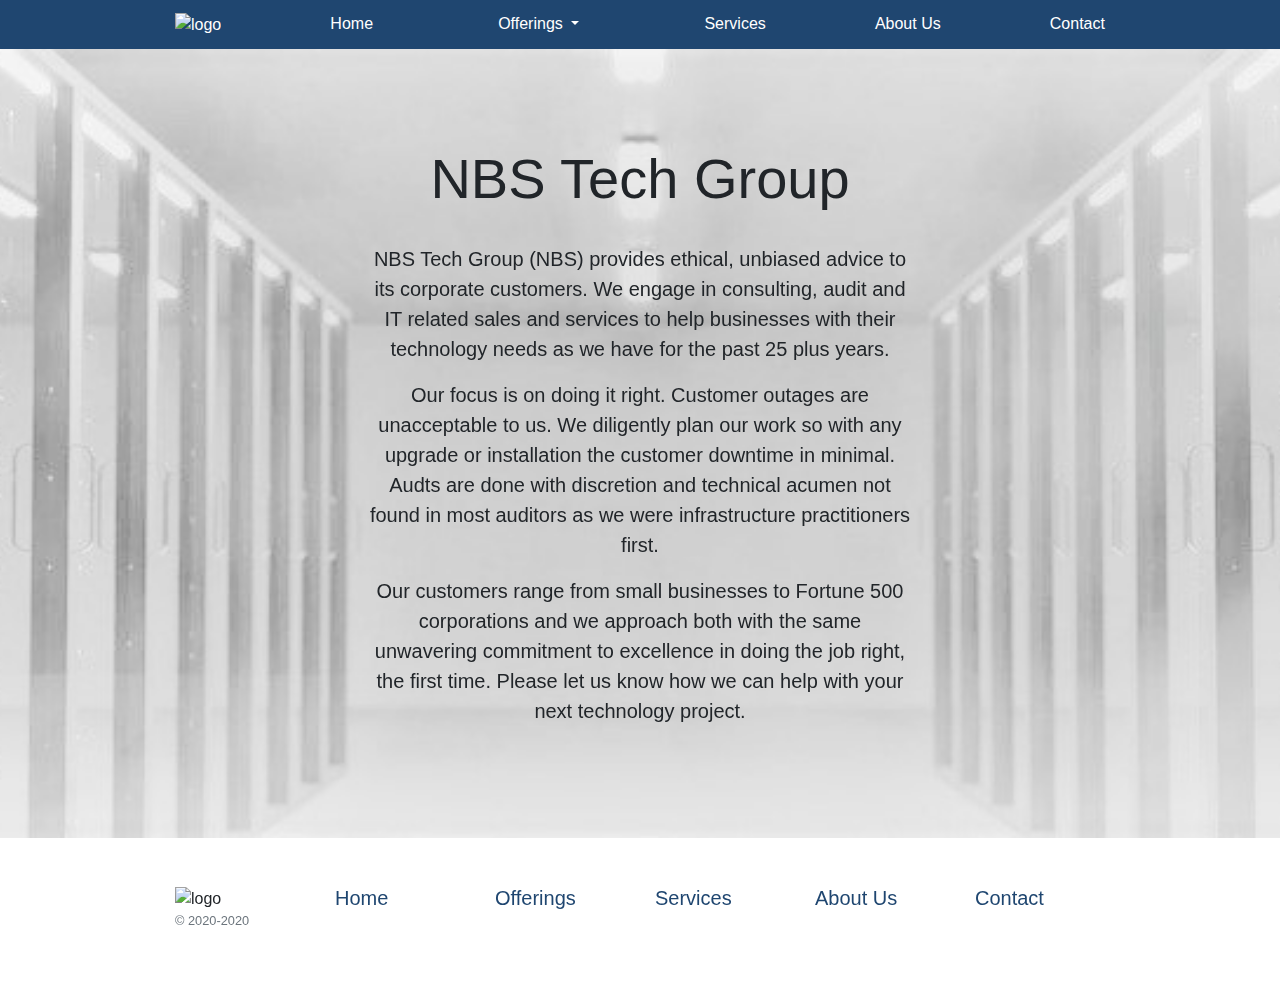
==== v1aug/index.html @ 191c4b9f "update header" ====
<!doctype html>
<html lang="en">
  <head>
    <meta charset="utf-8">
    <meta name="viewport" content="width=device-width, initial-scale=1, shrink-to-fit=no">
    <meta name="description" content="">
    <meta name="author" content="Mark Otto, Jacob Thornton, and Bootstrap contributors">
    <meta name="generator" content="Jekyll v4.1.1">
    <title>NBS Tech Group</title>
	<link rel='icon' href='favicon.ico' type='image/x-icon'/ >
	<!-- Bootstrap CSS CDN -->
<link rel="stylesheet" href="https://stackpath.bootstrapcdn.com/bootstrap/4.3.1/css/bootstrap.min.css" integrity="sha384-ggOyR0iXCbMQv3Xipma34MD+dH/1fQ784/j6cY/iJTQUOhcWr7x9JvoRxT2MZw1T" crossorigin="anonymous">
<script src="https://code.jquery.com/jquery-3.3.1.slim.min.js" integrity="sha384-q8i/X+965DzO0rT7abK41JStQIAqVgRVzpbzo5smXKp4YfRvH+8abtTE1Pi6jizo" crossorigin="anonymous"></script>
<script src="https://cdnjs.cloudflare.com/ajax/libs/popper.js/1.14.7/umd/popper.min.js" integrity="sha384-UO2eT0CpHqdSJQ6hJty5KVphtPhzWj9WO1clHTMGa3JDZwrnQq4sF86dIHNDz0W1" crossorigin="anonymous"></script>
<script src="https://stackpath.bootstrapcdn.com/bootstrap/4.3.1/js/bootstrap.min.js" integrity="sha384-JjSmVgyd0p3pXB1rRibZUAYoIIy6OrQ6VrjIEaFf/nJGzIxFDsf4x0xIM+B07jRM" crossorigin="anonymous"></script>

    <style>
      .bd-placeholder-img {
        font-size: 1.5rem;
        text-anchor: middle;
        -webkit-user-select: none;
        -moz-user-select: none;
        -ms-user-select: none;
        user-select: none;
      }

      @media (min-width: 768px) {
        .bd-placeholder-img-lg {
          font-size: 3.5rem;
        }
      }
    </style>
    <!-- Custom styles for this template -->
    <link href="product.css" rel="stylesheet">
  </head>
  <body>
    <nav class="site-header sticky-top py-1">
    <div class="container d-flex flex-column flex-md-row justify-content-between">
    <a class="py-2" href="#" aria-label="Home">
      <IMG src="logo.jpg" alt="logo" width="200" height="200">
      </a>
    <a class="py-2 d-none d-md-inline-block" href="index.html">Home</a>
    <a class=" dropdown nav-link dropdown-toggle" href="offerings.html" id="navbarDropdown" role="button" data-toggle="dropdown" aria-haspopup="true" aria-expanded="false">
          Offerings
        </a>
        <div class="dropdown-menu" aria-labelledby="navbarDropdown">
          <a class="dropdown-item" href="#">Network</a>
          <a class="dropdown-item" href="#">DataCenter</a>
          <a class="dropdown-item" href="#">Security</a>
        </div>
    <a class="py-2 d-none d-md-inline-block" href="services.html">Services</a>
    <a class="py-2 d-none d-md-inline-block" href="about_us.html">About Us</a>
    <a class="py-2 d-none d-md-inline-block" href="contact.html">Contact</a>
    </div>
    </nav>

<div class="position-relative overflow-hidden p-12 p-lg-10  text-center bg-light" style=" background-image: url(server.jpg);background-position: center;background-repeat: no-repeat;background-size: cover;">

  <div class="col-md-6 p-lg-5 mx-auto my-5">
    <h1 class="display-4 font-weight-normal">NBS Tech Group</h1>
    <br>
    <p class="lead font-weight-normal">NBS Tech Group (NBS) provides ethical, unbiased advice to its corporate customers.  We engage in consulting, audit and IT related sales and services to help businesses with their technology needs as we have for the past 25 plus years.</p>
    <p class="lead font-weight-normal">Our focus is on doing it right. Customer outages are unacceptable to us. We diligently plan our work so with any upgrade or installation the customer downtime in minimal.  Audts are done with discretion and technical acumen not found in most auditors as we were infrastructure practitioners first.</p>
    <p class="lead font-weight-normal">Our customers range from small businesses to Fortune 500 corporations and we approach both with the same unwavering commitment to excellence in doing the job right, the first time. Please let us know how we can help with your next technology project.</p>

  </div>

</div>






<footer class="container py-5">

  <div class="row">
    <div class="col-12 col-md">
      <!-- <svg xmlns="http://www.w3.org/2000/svg" width="24" height="24" fill="none" stroke="currentColor" stroke-linecap="round" stroke-linejoin="round" stroke-width="2" class="d-block mb-2" role="img" viewBox="0 0 24 24" focusable="false"><title>Product</title><circle cx="12" cy="12" r="10"/><path d="M14.31 8l5.74 9.94M9.69 8h11.48M7.38 12l5.74-9.94M9.69 16L3.95 6.06M14.31 16H2.83m13.79-4l-5.74 9.94"/></svg> -->
      <IMG src="logo.jpg" alt="logo" width="24" height="24">
	  <small class="d-block mb-3 text-muted">&copy; 2020-2020</small>
    </div>
    <div class="col-6 col-md">
      <h5>Home</h5>

    </div>
    <div class="col-6 col-md">
      <h5>Offerings</h5>

    </div>
    <div class="col-6 col-md">
      <h5>Services</h5>

    </div>
    <div class="col-6 col-md">
      <h5>About Us</h5>

    </div>
    <div class="col-6 col-md">
      <h5>Contact</h5>

    </div>
  </div>
</footer>
<script src="https://code.jquery.com/jquery-3.5.1.slim.min.js" integrity="sha384-DfXdz2htPH0lsSSs5nCTpuj/zy4C+OGpamoFVy38MVBnE+IbbVYUew+OrCXaRkfj" crossorigin="anonymous"></script>
      <script>window.jQuery || document.write('<script src="../assets/js/vendor/jquery.slim.min.js"><\/script>')</script><script src="../assets/dist/js/bootstrap.bundle.min.js"></script>
</html>
---- v1aug/product.css ----
.container {
  max-width: 960px;
}

/*
 * Custom translucent site header
 */

.site-header {
  background-color: #1F4670;
  -webkit-backdrop-filter: saturate(180%) blur(20px);
  backdrop-filter: saturate(180%) blur(20px);
}
.site-header a {
  color: #fff;
  transition: ease-in-out color .15s;
}
.site-header a:hover {
  color: #fff;
  text-decoration: none;
}

/*
 * Dummy devices (replace them with your own or something else entirely!)
 */

.product-device {
  position: absolute;
  right: 10%;
  bottom: -30%;
  width: 300px;
  height: 540px;
  background-color: #333;
  border-radius: 21px;
  -webkit-transform: rotate(30deg);
  transform: rotate(30deg);
}

.product-device::before {
  position: absolute;
  top: 10%;
  right: 10px;
  bottom: 10%;
  left: 10px;
  content: "";
  background-color: rgba(255, 255, 255, .1);
  border-radius: 5px;
}

.product-device-2 {
  top: -25%;
  right: auto;
  bottom: 0;
  left: 5%;
  background-color: #e5e5e5;
}


/*
 * Extra utilities
 */

.flex-equal > * {
  -ms-flex: 1;
  flex: 1;
}
@media (min-width: 768px) {
  .flex-md-equal > * {
    -ms-flex: 1;
    flex: 1;
  }
}

.overflow-hidden { overflow: hidden; }

h5 {color: #1F4670;}
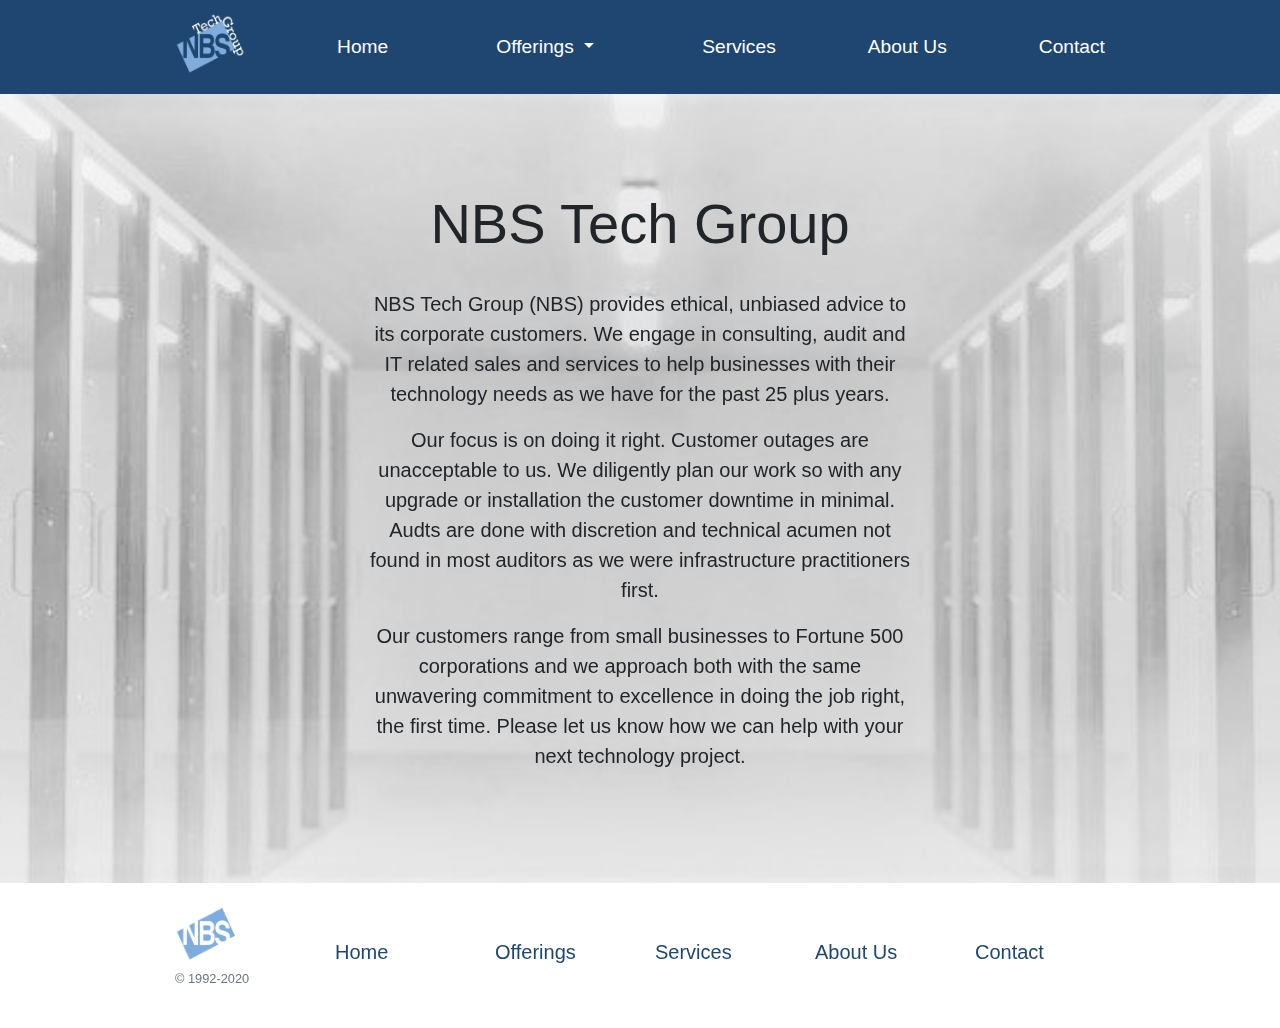
==== commit f191a08f: "header and footer logo" ====
--- a/v1aug/index.html
+++ b/v1aug/index.html
@@ -7,7 +7,7 @@
     <meta name="author" content="Mark Otto, Jacob Thornton, and Bootstrap contributors">
     <meta name="generator" content="Jekyll v4.1.1">
     <title>NBS Tech Group</title>
-	<link rel='icon' href='favicon.ico' type='image/x-icon'/ >
+	<link rel='icon' href='favicon.ico' type='image/x-icon'/>
 	<!-- Bootstrap CSS CDN -->
 <link rel="stylesheet" href="https://stackpath.bootstrapcdn.com/bootstrap/4.3.1/css/bootstrap.min.css" integrity="sha384-ggOyR0iXCbMQv3Xipma34MD+dH/1fQ784/j6cY/iJTQUOhcWr7x9JvoRxT2MZw1T" crossorigin="anonymous">
 <script src="https://code.jquery.com/jquery-3.3.1.slim.min.js" integrity="sha384-q8i/X+965DzO0rT7abK41JStQIAqVgRVzpbzo5smXKp4YfRvH+8abtTE1Pi6jizo" crossorigin="anonymous"></script>
@@ -35,22 +35,22 @@
   </head>
   <body>
     <nav class="site-header sticky-top py-1">
-    <div class="container d-flex flex-column flex-md-row justify-content-between">
-    <a class="py-2" href="#" aria-label="Home">
-      <IMG src="logo.jpg" alt="logo" width="200" height="200">
-      </a>
-    <a class="py-2 d-none d-md-inline-block" href="index.html">Home</a>
-    <a class=" dropdown nav-link dropdown-toggle" href="offerings.html" id="navbarDropdown" role="button" data-toggle="dropdown" aria-haspopup="true" aria-expanded="false">
-          Offerings
+    <div class="container align-items-center d-flex flex-column flex-md-row justify-content-between">
+      <a class="py-2" href="index.html" aria-label="Home">
+        <IMG src="logo.png" alt="logo" width="70" height="70">
         </a>
-        <div class="dropdown-menu" aria-labelledby="navbarDropdown">
-          <a class="dropdown-item" href="#">Network</a>
-          <a class="dropdown-item" href="#">DataCenter</a>
-          <a class="dropdown-item" href="#">Security</a>
-        </div>
-    <a class="py-2 d-none d-md-inline-block" href="services.html">Services</a>
-    <a class="py-2 d-none d-md-inline-block" href="about_us.html">About Us</a>
-    <a class="py-2 d-none d-md-inline-block" href="contact.html">Contact</a>
+        <a class="py-2 d-none d-md-inline-block" href="index.html">Home</a>
+      <a class=" dropdown nav-link dropdown-toggle" href="offerings.html" id="navbarDropdown" role="button" data-toggle="dropdown" aria-haspopup="true" aria-expanded="false">
+            Offerings
+          </a>
+          <div class="dropdown-menu" aria-labelledby="navbarDropdown">
+            <a class="dropdown-item" href="#">Network</a>
+            <a class="dropdown-item" href="#">DataCenter</a>
+            <a class="dropdown-item" href="#">Security</a>
+          </div>
+      <a class="py-2 d-none d-md-inline-block" href="services.html">Services</a>
+      <a class="py-2 d-none d-md-inline-block" href="about_us.html">About Us</a>
+      <a class="py-2 d-none d-md-inline-block" href="contact.html">Contact</a>
     </div>
     </nav>
 
@@ -67,41 +67,36 @@
 
 </div>
 
-
-
-
-
-
-<footer class="container py-5">
+<footer class="container py-3">
 
   <div class="row">
-    <div class="col-12 col-md">
+    <div class="col-12 col-md pb-2 ">
       <!-- <svg xmlns="http://www.w3.org/2000/svg" width="24" height="24" fill="none" stroke="currentColor" stroke-linecap="round" stroke-linejoin="round" stroke-width="2" class="d-block mb-2" role="img" viewBox="0 0 24 24" focusable="false"><title>Product</title><circle cx="12" cy="12" r="10"/><path d="M14.31 8l5.74 9.94M9.69 8h11.48M7.38 12l5.74-9.94M9.69 16L3.95 6.06M14.31 16H2.83m13.79-4l-5.74 9.94"/></svg> -->
-      <IMG src="logo.jpg" alt="logo" width="24" height="24">
-	  <small class="d-block mb-3 text-muted">&copy; 2020-2020</small>
+      <IMG src="logo.png" alt="logo" width="70" height="70">
+	  <small class="d-block mb-3 text-muted">&copy; 1992-2020</small>
     </div>
-    <div class="col-6 col-md">
+    <div class="col-6 col-md align-self-center">
       <h5>Home</h5>
 
     </div>
-    <div class="col-6 col-md">
+    <div class="col-6 col-md align-self-center">
       <h5>Offerings</h5>
 
     </div>
-    <div class="col-6 col-md">
+    <div class="col-6 col-md align-self-center">
       <h5>Services</h5>
 
     </div>
-    <div class="col-6 col-md">
+    <div class="col-6 col-md align-self-center">
       <h5>About Us</h5>
 
     </div>
-    <div class="col-6 col-md">
+    <div class="col-6 col-md align-self-center">
       <h5>Contact</h5>
 
     </div>
   </div>
 </footer>
 <script src="https://code.jquery.com/jquery-3.5.1.slim.min.js" integrity="sha384-DfXdz2htPH0lsSSs5nCTpuj/zy4C+OGpamoFVy38MVBnE+IbbVYUew+OrCXaRkfj" crossorigin="anonymous"></script>
-      <script>window.jQuery || document.write('<script src="../assets/js/vendor/jquery.slim.min.js"><\/script>')</script><script src="../assets/dist/js/bootstrap.bundle.min.js"></script>
+<script>window.jQuery || document.write('<script src="../assets/js/vendor/jquery.slim.min.js"><\/script>')</script>
 </html>
--- a/v1aug/product.css
+++ b/v1aug/product.css
@@ -10,6 +10,7 @@
   background-color: #1F4670;
   -webkit-backdrop-filter: saturate(180%) blur(20px);
   backdrop-filter: saturate(180%) blur(20px);
+  font-size: 1.2rem;
 }
 .site-header a {
   color: #fff;
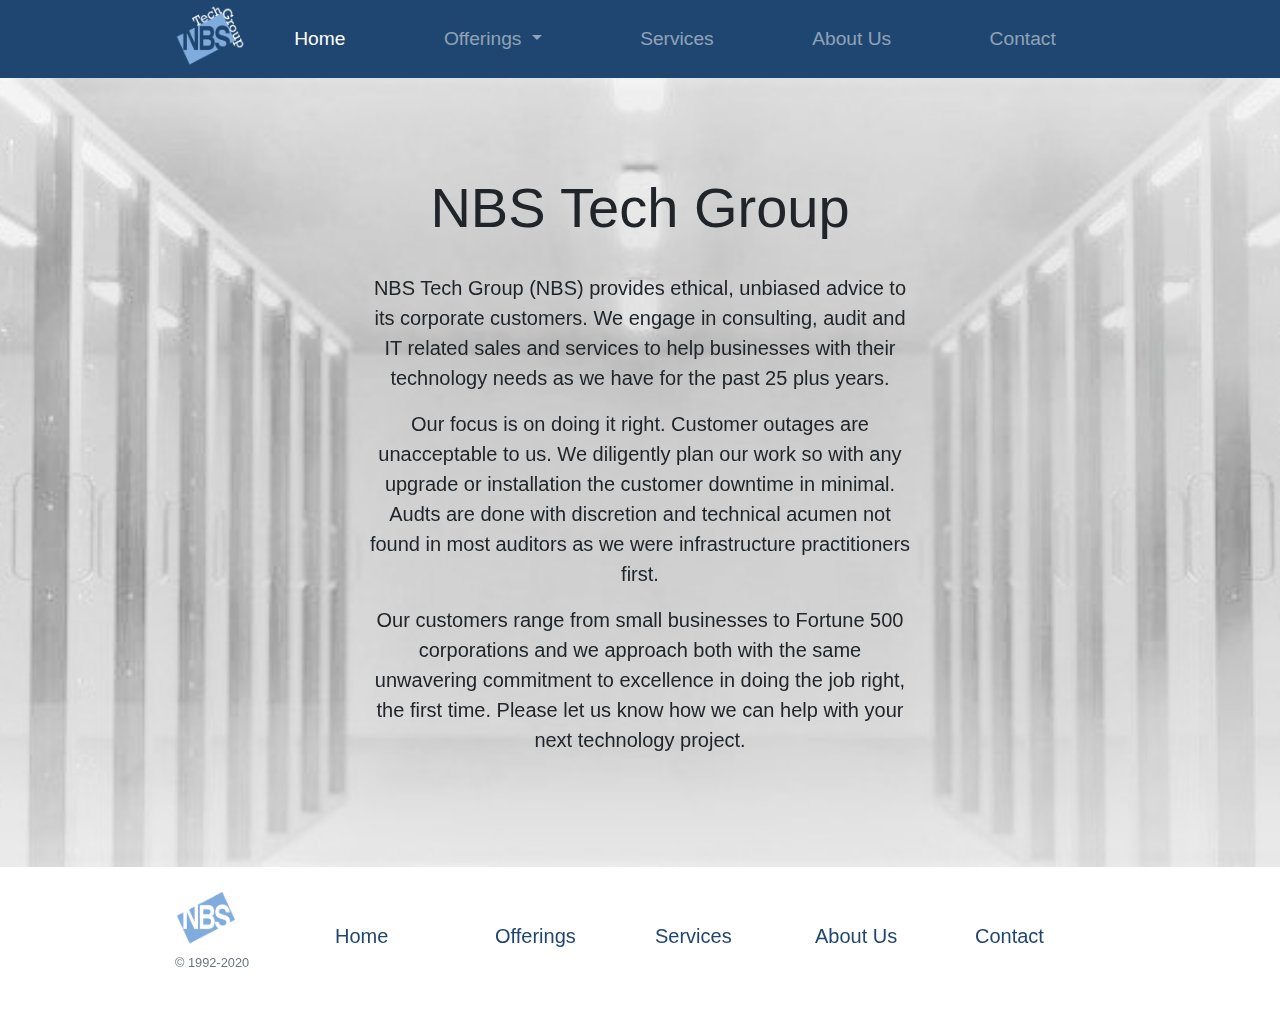
==== commit 31acb018: "Fixed navbar" ====
--- a/v1aug/index.html
+++ b/v1aug/index.html
@@ -34,25 +34,40 @@
     <link href="product.css" rel="stylesheet">
   </head>
   <body>
-    <nav class="site-header sticky-top py-1">
-    <div class="container align-items-center d-flex flex-column flex-md-row justify-content-between">
-      <a class="py-2" href="index.html" aria-label="Home">
-        <IMG src="logo.png" alt="logo" width="70" height="70">
-        </a>
-        <a class="py-2 d-none d-md-inline-block" href="index.html">Home</a>
-      <a class=" dropdown nav-link dropdown-toggle" href="offerings.html" id="navbarDropdown" role="button" data-toggle="dropdown" aria-haspopup="true" aria-expanded="false">
-            Offerings
-          </a>
-          <div class="dropdown-menu" aria-labelledby="navbarDropdown">
-            <a class="dropdown-item" href="#">Network</a>
-            <a class="dropdown-item" href="#">DataCenter</a>
-            <a class="dropdown-item" href="#">Security</a>
+      <nav class="navbar navbar-expand-lg navbar-dark site-header sticky-top py-1">
+        <div class="container ">
+          <IMG src="logo.png" alt="logo" width="70" height="70">
+          <button class="navbar-toggler navbar-toggler-right" type="button" data-toggle="collapse" data-target="#navbarNavDropdown" aria-controls="navbarNavDropdown" aria-expanded="false" aria-label="Toggle navigation">
+            <span class="navbar-toggler-icon"></span>
+          </button>
+          <div class="collapse navbar-collapse" id="navbarNavDropdown">
+            <ul class="navbar-nav nav-fill w-100">
+              <li class="nav-item active">
+                <a class="nav-link" href="index.html">Home</span></a>
+              </li>
+              <li class="nav-item dropdown">
+                <a class="nav-link dropdown-toggle" href="#" id="navbarDropdownMenuLink" data-toggle="dropdown" aria-haspopup="true" aria-expanded="false">
+                  Offerings
+                </a>
+                <div class="dropdown-menu" aria-labelledby="navbarDropdownMenuLink">
+                  <a class="dropdown-item" href="#">Network</a>
+                  <a class="dropdown-item" href="#">DataCenter</a>
+                  <a class="dropdown-item" href="#">Security</a>
+                </div>
+              </li>
+              <li class="nav-item">
+                <a class="nav-link" href="services.html">Services</a>
+              </li>
+              <li class="nav-item">
+                <a class="nav-link" href="about_us.html">About Us</a>
+              </li>
+              <li class="nav-item">
+                <a class="nav-link" href="contact.html">Contact</a>
+              </li>
+            </ul>
           </div>
-      <a class="py-2 d-none d-md-inline-block" href="services.html">Services</a>
-      <a class="py-2 d-none d-md-inline-block" href="about_us.html">About Us</a>
-      <a class="py-2 d-none d-md-inline-block" href="contact.html">Contact</a>
-    </div>
-    </nav>
+        </div>
+      </nav>
 
 <div class="position-relative overflow-hidden p-12 p-lg-10  text-center bg-light" style=" background-image: url(server.jpg);background-position: center;background-repeat: no-repeat;background-size: cover;">
 
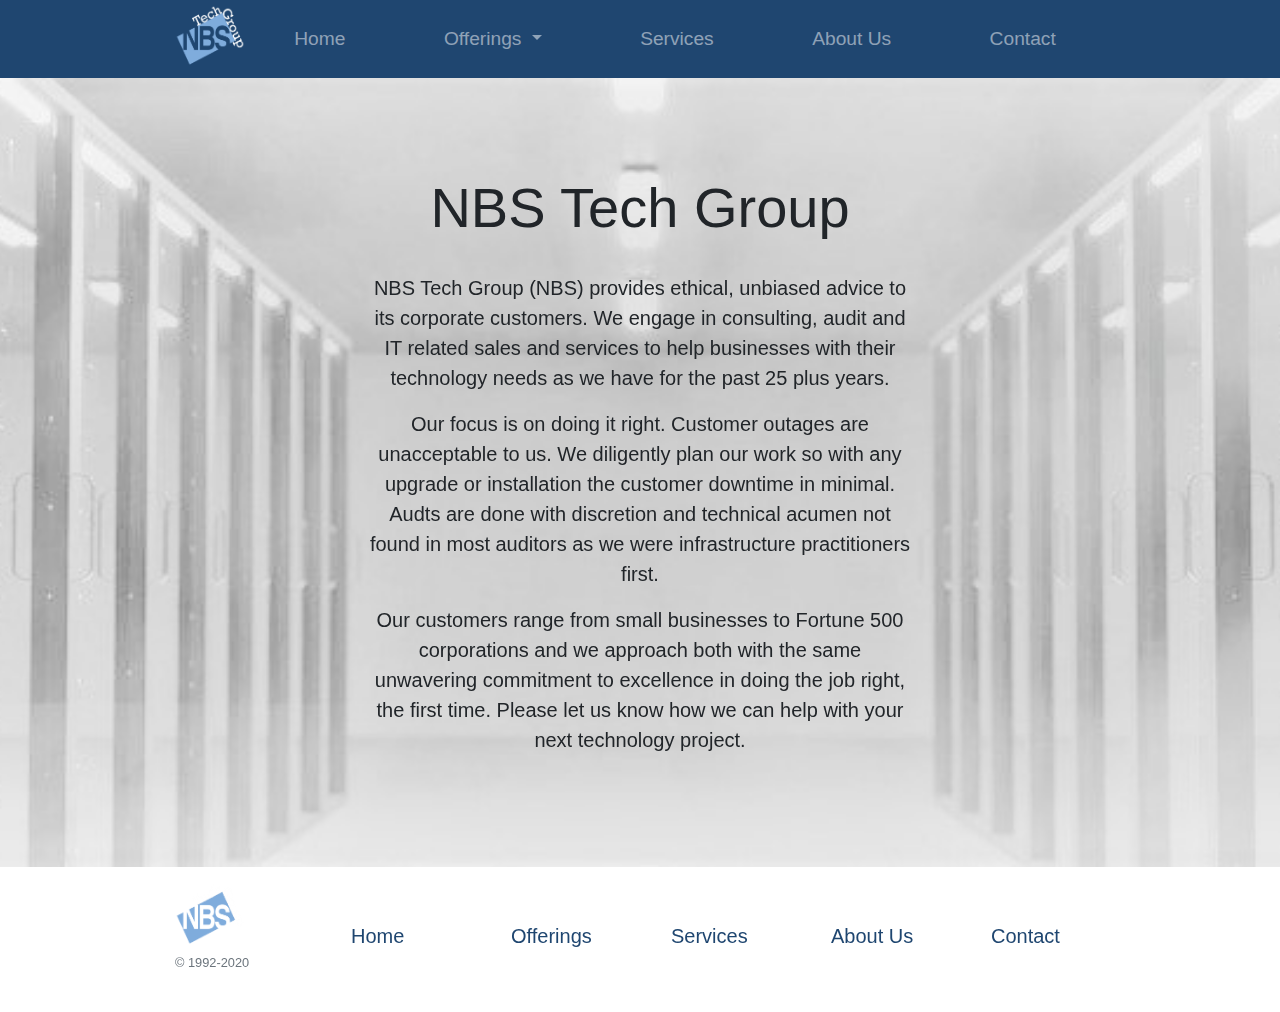
==== commit 6a896257: "fix links and ct img" ====
--- a/v1aug/index.html
+++ b/v1aug/index.html
@@ -34,40 +34,40 @@
     <link href="product.css" rel="stylesheet">
   </head>
   <body>
-      <nav class="navbar navbar-expand-lg navbar-dark site-header sticky-top py-1">
-        <div class="container ">
-          <IMG src="logo.png" alt="logo" width="70" height="70">
-          <button class="navbar-toggler navbar-toggler-right" type="button" data-toggle="collapse" data-target="#navbarNavDropdown" aria-controls="navbarNavDropdown" aria-expanded="false" aria-label="Toggle navigation">
-            <span class="navbar-toggler-icon"></span>
-          </button>
-          <div class="collapse navbar-collapse" id="navbarNavDropdown">
-            <ul class="navbar-nav nav-fill w-100">
-              <li class="nav-item active">
-                <a class="nav-link" href="index.html">Home</span></a>
-              </li>
-              <li class="nav-item dropdown">
-                <a class="nav-link dropdown-toggle" href="#" id="navbarDropdownMenuLink" data-toggle="dropdown" aria-haspopup="true" aria-expanded="false">
-                  Offerings
-                </a>
-                <div class="dropdown-menu" aria-labelledby="navbarDropdownMenuLink">
-                  <a class="dropdown-item" href="#">Network</a>
-                  <a class="dropdown-item" href="#">DataCenter</a>
-                  <a class="dropdown-item" href="#">Security</a>
-                </div>
-              </li>
-              <li class="nav-item">
-                <a class="nav-link" href="services.html">Services</a>
-              </li>
-              <li class="nav-item">
-                <a class="nav-link" href="about_us.html">About Us</a>
-              </li>
-              <li class="nav-item">
-                <a class="nav-link" href="contact.html">Contact</a>
-              </li>
-            </ul>
-          </div>
-        </div>
-      </nav>
+    <nav class="navbar navbar-expand-lg navbar-dark site-header sticky-top py-1">
+            <div class="container ">
+              <IMG src="logo.png" alt="logo" width="70" height="70">
+              <button class="navbar-toggler navbar-toggler-right" type="button" data-toggle="collapse" data-target="#navbarNavDropdown" aria-controls="navbarNavDropdown" aria-expanded="false" aria-label="Toggle navigation">
+                <span class="navbar-toggler-icon"></span>
+              </button>
+              <div class="collapse navbar-collapse" id="navbarNavDropdown">
+                <ul class="navbar-nav nav-fill w-100">
+                  <li class="nav-item">
+                    <a class="nav-link" href="index.html">Home</a>
+                  </li>
+                  <li class="nav-item dropdown">
+                    <a class="nav-link dropdown-toggle" href="#" id="navbarDropdownMenuLink" data-toggle="dropdown" aria-haspopup="true" aria-expanded="false">
+                      Offerings
+                    </a>
+                    <div class="dropdown-menu" aria-labelledby="navbarDropdownMenuLink">
+                      <a class="dropdown-item" href="offerings.html#network">Network</a>
+                      <a class="dropdown-item" href="offerings.html#datacenter">DataCenter</a>
+                      <a class="dropdown-item" href="offerings.html#security">Security</a>
+                    </div>
+                  </li>
+                  <li class="nav-item">
+                    <a class="nav-link" href="services.html">Services</a>
+                  </li>
+                  <li class="nav-item">
+                    <a class="nav-link" href="about_us.html">About Us</a>
+                  </li>
+                  <li class="nav-item">
+                    <a class="nav-link" href="contact.html">Contact</a>
+                  </li>
+                </ul>
+              </div>
+            </div>
+          </nav>
 
 <div class="position-relative overflow-hidden p-12 p-lg-10  text-center bg-light" style=" background-image: url(server.jpg);background-position: center;background-repeat: no-repeat;background-size: cover;">
 
@@ -91,23 +91,23 @@
 	  <small class="d-block mb-3 text-muted">&copy; 1992-2020</small>
     </div>
     <div class="col-6 col-md align-self-center">
-      <h5>Home</h5>
+      <a class="nav-link" href="index.html"><h5>Home</h5></a>
 
     </div>
     <div class="col-6 col-md align-self-center">
-      <h5>Offerings</h5>
+      <a class="nav-link" href="offerings.html"><h5>Offerings</h5></a>
 
     </div>
     <div class="col-6 col-md align-self-center">
-      <h5>Services</h5>
+      <a class="nav-link" href="services.html"><h5>Services</h5></a>
 
     </div>
     <div class="col-6 col-md align-self-center">
-      <h5>About Us</h5>
+      <a class="nav-link" href="about_us.html"><h5>About Us</h5></a>
 
     </div>
     <div class="col-6 col-md align-self-center">
-      <h5>Contact</h5>
+      <a class="nav-link" href="contact.html"><h5>Contact</h5></a>
 
     </div>
   </div>
--- a/v1aug/product.css
+++ b/v1aug/product.css
@@ -56,7 +56,14 @@
   background-color: #e5e5e5;
 }
 
-
+.dropdown-menu {
+  background-color: #1F4670;
+}
+}
+.dropdown-item a:hover {
+  color: #000;
+  text-decoration: none;
+}
 /*
  * Extra utilities
  */
